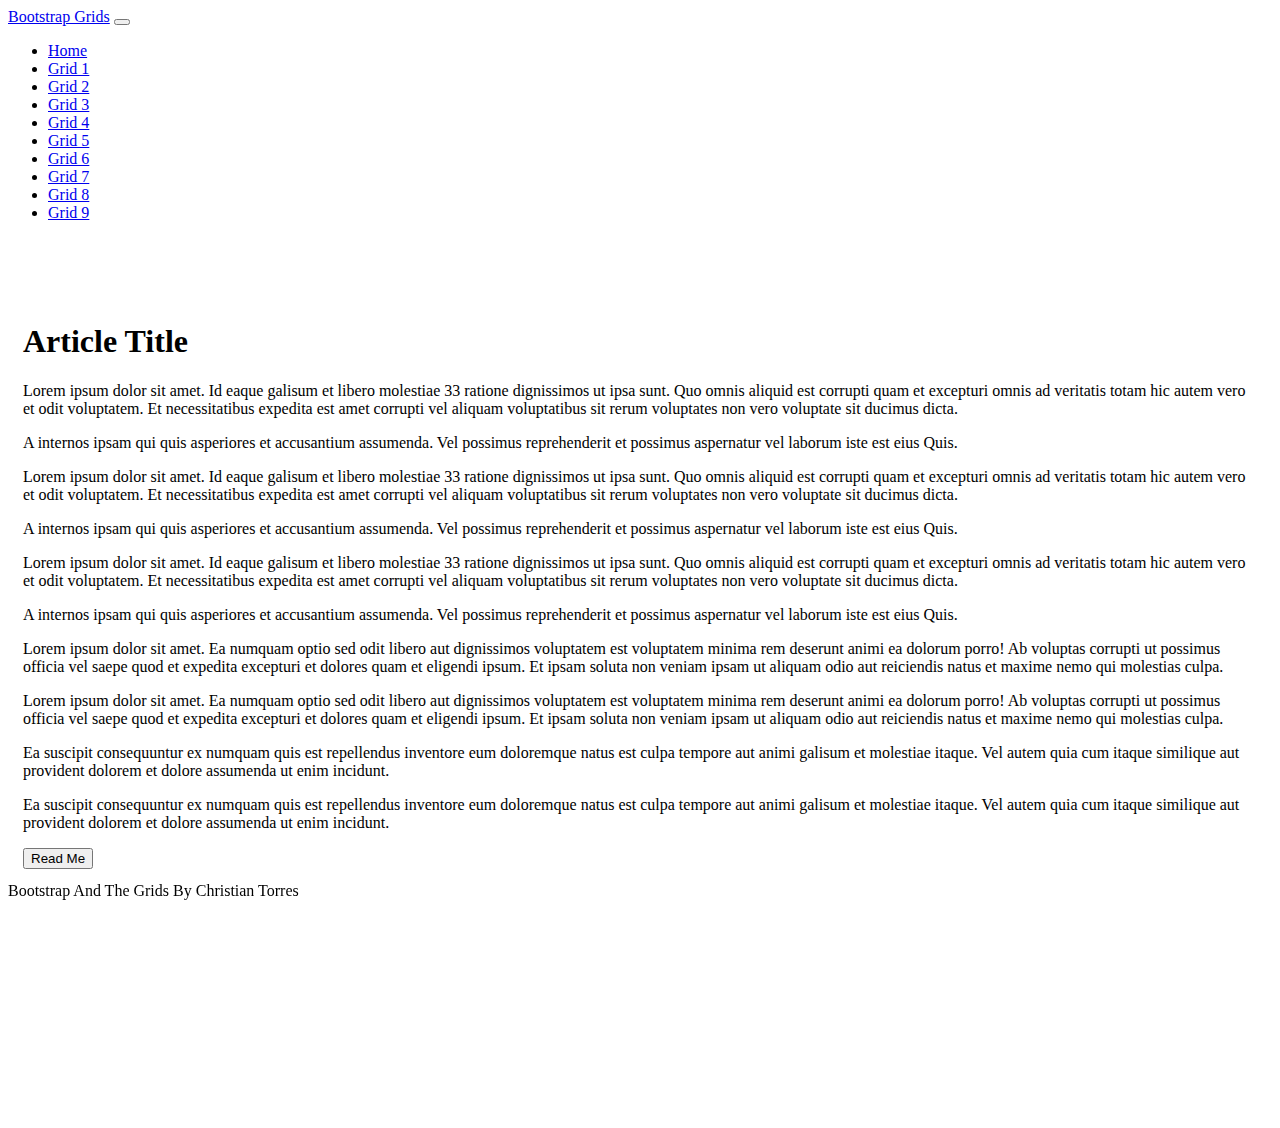
==== Grid3.html @ 25af3789 "grid 1 to 3" ====
<!doctype html>
<html lang="en" class="h-100">

<head>
    <title>Bootstrap and The Grids: Home</title>
    <!-- Required meta tags -->
    <meta charset="utf-8">
    <meta name="viewport" content="width=device-width, initial-scale=1, shrink-to-fit=no">

    <!-- Bootstrap CSS -->
    <link href="https://cdn.jsdelivr.net/npm/bootstrap@5.1.1/dist/css/bootstrap.min.css" rel="stylesheet"
        integrity="sha384-F3w7mX95PdgyTmZZMECAngseQB83DfGTowi0iMjiWaeVhAn4FJkqJByhZMI3AhiU" crossorigin="anonymous">

    <link href="/css/site.css" rel="stylesheet">
</head>

<body class="d-flex flex-column h-100">

<nav class="navbar navbar-expand-md navbar-dark fixed-top bg-dark">
    <div class="container-fluid">
        <a class="navbar-brand" href="#">Bootstrap Grids</a>
        <button class="navbar-toggler" type="button" data-bs-toggle="collapse" data-bs-target="#navbarCollapse"
            aria-controls="navbarCollapse" aria-expanded="false" aria-label="Toggle navigation">
            <span class="navbar-toggler-icon"></span>
        </button>
        <div class="collapse navbar-collapse" id="navbarCollapse">
            <ul class="navbar-nav me-auto mb-2 mb-md-0">
                <li class="nav-item">
                    <a class="nav-link" href="/index.html">Home</a>
                </li>
                
                <li class="nav-item">
                    <a class="nav-link" href="/Grid1.html">Grid 1</a>
                </li>
                <li class="nav-item">
                    <a class="nav-link" href="/Grid2.html">Grid 2</a>
                </li>
                <li class="nav-item">
                    <a class="nav-link active" aria-current="page" href="/Grid3.html">Grid 3</a>
                </li>
                <li class="nav-item">
                    <a class="nav-link" href="/Grid4.html">Grid 4</a>
                </li>
                <li class="nav-item">
                    <a class="nav-link" href="/Grid5.html">Grid 5</a>
                </li>
                <li class="nav-item">
                    <a class="nav-link" href="/Grid6.html">Grid 6</a>
                </li>
                <li class="nav-item">
                    <a class="nav-link" href="/Grid7.html">Grid 7</a>
                </li>
                <li class="nav-item">
                    <a class="nav-link" href="/Grid8.html">Grid 8</a>
                </li>
                <li class="nav-item">
                    <a class="nav-link" href="/Grid9.html">Grid 9</a>
                </li>
            </ul>
        </div>
    </div>
</nav>

    <main class="flex-shrink-0">
       <div class="container h-100 minHeight">
            <div class="row h-100">
                <!-- LEFT COLOUMN -->
                <div class="col-7">
                    <div class="bg-secondary text-light p-2 h-100">
                        <h1>Article Title</h1>
                        <p>Lorem ipsum dolor sit amet. Id eaque galisum et libero molestiae 33 ratione dignissimos ut ipsa sunt. Quo omnis aliquid est corrupti quam et excepturi omnis ad veritatis totam hic autem vero et odit voluptatem. Et necessitatibus expedita est amet corrupti vel aliquam voluptatibus sit rerum voluptates non vero voluptate sit ducimus dicta. </p><p>A internos ipsam qui quis asperiores et accusantium assumenda. Vel possimus reprehenderit et possimus aspernatur vel laborum iste est eius Quis. </p>
                        <p>Lorem ipsum dolor sit amet. Id eaque galisum et libero molestiae 33 ratione dignissimos ut ipsa sunt. Quo omnis aliquid est corrupti quam et excepturi omnis ad veritatis totam hic autem vero et odit voluptatem. Et necessitatibus expedita est amet corrupti vel aliquam voluptatibus sit rerum voluptates non vero voluptate sit ducimus dicta. </p><p>A internos ipsam qui quis asperiores et accusantium assumenda. Vel possimus reprehenderit et possimus aspernatur vel laborum iste est eius Quis. </p>
                        <p>Lorem ipsum dolor sit amet. Id eaque galisum et libero molestiae 33 ratione dignissimos ut ipsa sunt. Quo omnis aliquid est corrupti quam et excepturi omnis ad veritatis totam hic autem vero et odit voluptatem. Et necessitatibus expedita est amet corrupti vel aliquam voluptatibus sit rerum voluptates non vero voluptate sit ducimus dicta. </p><p>A internos ipsam qui quis asperiores et accusantium assumenda. Vel possimus reprehenderit et possimus aspernatur vel laborum iste est eius Quis. </p>
                        

                    </div>
                </div>
                <!-- RIGHT COLOUMN -->
                <div class="col-5 h-100 d-flex flex-column justify-content-evenly">
                    <!-- RIGHT TOP COLUMN -->
                    <div class="bg-dark text-light h-50 p-2 overflow-auto">
                        <p>Lorem ipsum dolor sit amet. Ea numquam optio sed odit libero aut dignissimos voluptatem est voluptatem minima rem deserunt animi ea dolorum porro! Ab voluptas corrupti ut possimus officia vel saepe quod et expedita excepturi et dolores quam et eligendi ipsum. Et ipsam soluta non veniam ipsam ut aliquam odio aut reiciendis natus et maxime nemo qui molestias culpa. </p>
                        <p>Lorem ipsum dolor sit amet. Ea numquam optio sed odit libero aut dignissimos voluptatem est voluptatem minima rem deserunt animi ea dolorum porro! Ab voluptas corrupti ut possimus officia vel saepe quod et expedita excepturi et dolores quam et eligendi ipsum. Et ipsam soluta non veniam ipsam ut aliquam odio aut reiciendis natus et maxime nemo qui molestias culpa. </p>
                    </div>
                    <!-- RIGHT BOTTOM COLUMN -->
                    <div class="bg-dark text-light h-50 mt-2 p-2 overflow-hidden">
                        <p>Ea suscipit consequuntur ex numquam quis est repellendus inventore eum doloremque natus est culpa tempore aut animi galisum et molestiae itaque. Vel autem quia cum itaque similique aut provident dolorem et dolore assumenda ut enim incidunt.</p>
                        <p>Ea suscipit consequuntur ex numquam quis est repellendus inventore eum doloremque natus est culpa tempore aut animi galisum et molestiae itaque. Vel autem quia cum itaque similique aut provident dolorem et dolore assumenda ut enim incidunt.</p>      
                    </div>
                    <div class="bg-dark text-light border border-top p-2">
                        <button class="btn btn-light" type="button">Read Me</button>
                    </div>
                </div>
            </div>
       </div>    
       
    </main>
    <footer class="footer mt-auto py-3 bg-dark sticky-footer">
        <div class="container-fluid text-center">
            <span class="text-white">Bootstrap And The Grids By Christian Torres</span>
        </div>
    </footer>
    <!-- Bootstrap JS -->
    <script src="https://cdn.jsdelivr.net/npm/bootstrap@5.1.1/dist/js/bootstrap.bundle.min.js"
        integrity="sha384-/bQdsTh/da6pkI1MST/rWKFNjaCP5gBSY4sEBT38Q/9RBh9AH40zEOg7Hlq2THRZ" crossorigin="anonymous">
    </script>
</body>

</html>
---- css/site.css ----
main>.container {
    padding: 60px 15px 0;
    margin-bottom: 5rem;
}
.sticky-footer {
    position: sticky;
    left: 0;
    bottom: 0;
    width: 100%;
}

body> main {
    margin-top: 20px;
    margin-bottom: 60px;
}

.homeBG {
    width: 100%;
    background: url("/img/GridBG.png");
    background-repeat: no-repeat;
    background-position: center;
    background-size: cover;
    background-attachment: fixed;
    backdrop-filter: brightness(40%);
}

.homeText {
    font-family: modesto-open-shadow, sans-serif;
    font-weight: 400;
    font-style: normal;
    color: rgb(0, 255, 229);
}

.minHeight {
    min-height: 80vh;
}
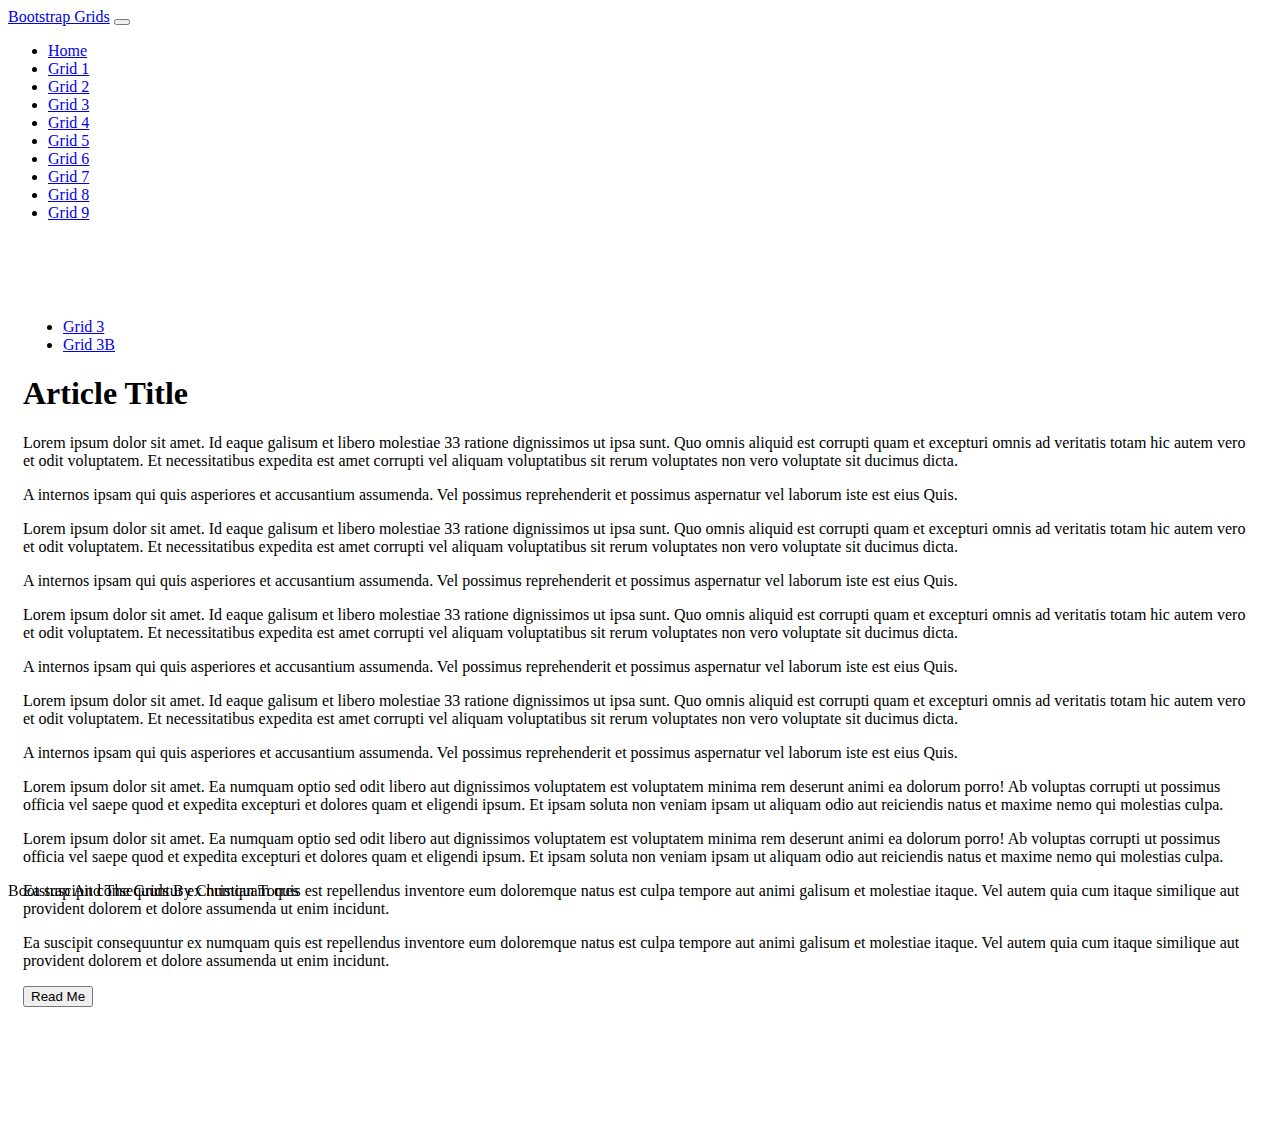
==== commit 290c3815: "grid 3b and 4" ====
--- a/Grid3.html
+++ b/Grid3.html
@@ -61,8 +61,17 @@
     </div>
 </nav>
 
+
     <main class="flex-shrink-0">
        <div class="container h-100 minHeight">
+        <ul class="nav nav-pills mb-1">
+            <li class="nav-item">
+                <a href="Grid3.html" class="nav-link active" aria-current="page">Grid 3</a>
+            </li>
+            <li class="nav-item">
+                <a href="Grid3B.html" class="nav-link">Grid 3B</a>
+            </li>
+        </ul>
             <div class="row h-100">
                 <!-- LEFT COLOUMN -->
                 <div class="col-7">
@@ -71,7 +80,7 @@
                         <p>Lorem ipsum dolor sit amet. Id eaque galisum et libero molestiae 33 ratione dignissimos ut ipsa sunt. Quo omnis aliquid est corrupti quam et excepturi omnis ad veritatis totam hic autem vero et odit voluptatem. Et necessitatibus expedita est amet corrupti vel aliquam voluptatibus sit rerum voluptates non vero voluptate sit ducimus dicta. </p><p>A internos ipsam qui quis asperiores et accusantium assumenda. Vel possimus reprehenderit et possimus aspernatur vel laborum iste est eius Quis. </p>
                         <p>Lorem ipsum dolor sit amet. Id eaque galisum et libero molestiae 33 ratione dignissimos ut ipsa sunt. Quo omnis aliquid est corrupti quam et excepturi omnis ad veritatis totam hic autem vero et odit voluptatem. Et necessitatibus expedita est amet corrupti vel aliquam voluptatibus sit rerum voluptates non vero voluptate sit ducimus dicta. </p><p>A internos ipsam qui quis asperiores et accusantium assumenda. Vel possimus reprehenderit et possimus aspernatur vel laborum iste est eius Quis. </p>
                         <p>Lorem ipsum dolor sit amet. Id eaque galisum et libero molestiae 33 ratione dignissimos ut ipsa sunt. Quo omnis aliquid est corrupti quam et excepturi omnis ad veritatis totam hic autem vero et odit voluptatem. Et necessitatibus expedita est amet corrupti vel aliquam voluptatibus sit rerum voluptates non vero voluptate sit ducimus dicta. </p><p>A internos ipsam qui quis asperiores et accusantium assumenda. Vel possimus reprehenderit et possimus aspernatur vel laborum iste est eius Quis. </p>
-                        
+                         <p>Lorem ipsum dolor sit amet. Id eaque galisum et libero molestiae 33 ratione dignissimos ut ipsa sunt. Quo omnis aliquid est corrupti quam et excepturi omnis ad veritatis totam hic autem vero et odit voluptatem. Et necessitatibus expedita est amet corrupti vel aliquam voluptatibus sit rerum voluptates non vero voluptate sit ducimus dicta. </p><p>A internos ipsam qui quis asperiores et accusantium assumenda. Vel possimus reprehenderit et possimus aspernatur vel laborum iste est eius Quis. </p>
 
                     </div>
                 </div>
